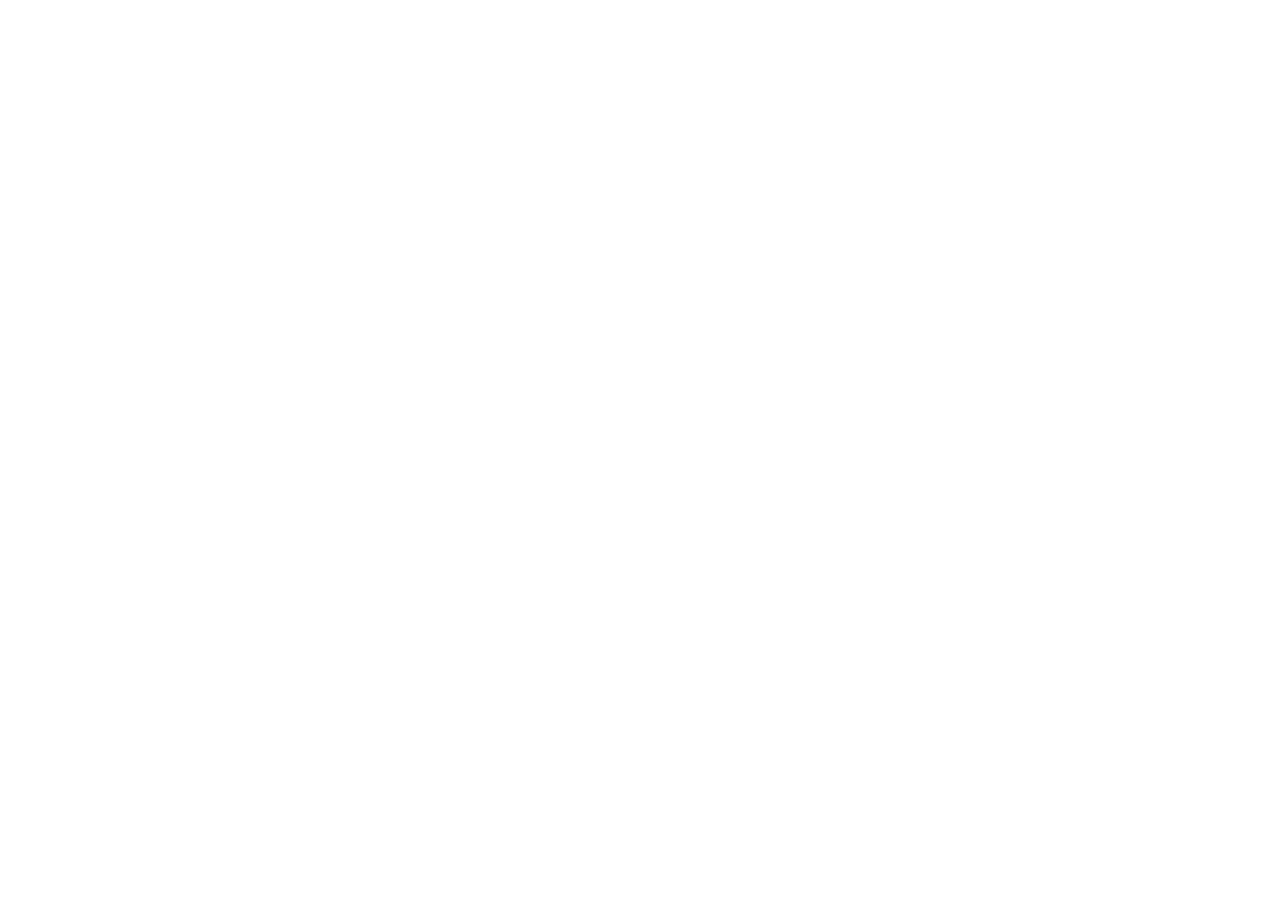
==== photo.shafeng.cn/index.html @ d4509d2b "add photo.shafeng.cn" ====
<!DOCTYPE html>
<html xmlns="http://www.w3.org/1999/xhtml">
<head>
    <meta http-equiv="Content-Type" content="text/html; charset=UTF-8" />
    <meta name="author" content="WangBin" />
    <meta name="keywords" content="photography, photo, portrait, landscape" />
    <meta name="description" content="My Photography Gallery" />
    <meta name="robots" content="all" />
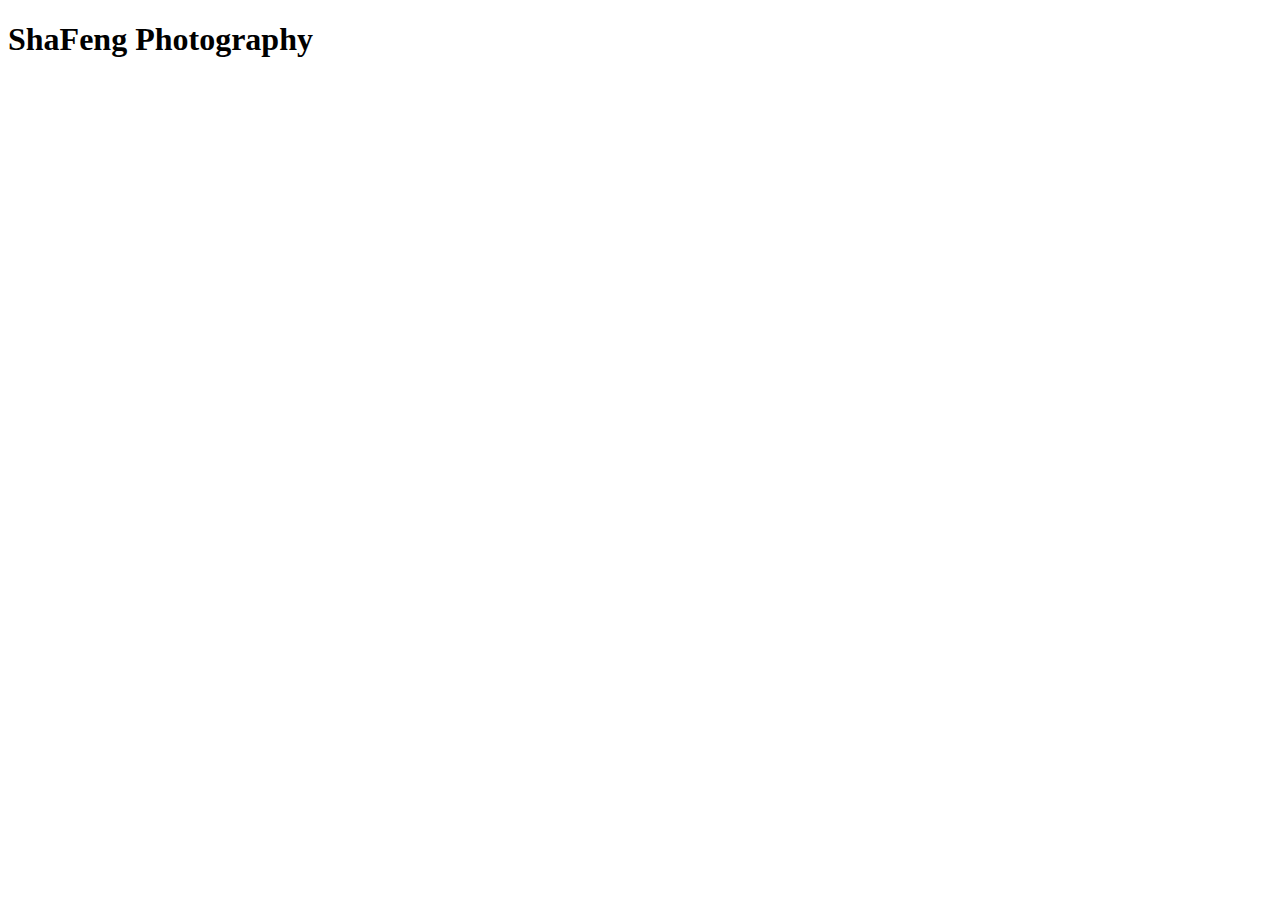
==== commit 26c4f88a: "update photo.shafeng.cn" ====
--- a/photo.shafeng.cn/index.html
+++ b/photo.shafeng.cn/index.html
@@ -1,8 +1,29 @@
 <!DOCTYPE html>
 <html xmlns="http://www.w3.org/1999/xhtml">
+
 <head>
     <meta http-equiv="Content-Type" content="text/html; charset=UTF-8" />
     <meta name="author" content="WangBin" />
     <meta name="keywords" content="photography, photo, portrait, landscape" />
     <meta name="description" content="My Photography Gallery" />
     <meta name="robots" content="all" />
+    <title>ShaFeng Photography</title>
+    <script type="text/javascript"></script>
+</head>
+
+<body id="css-shafeng-photo">
+
+    <div id="container">
+        <div id="intro">
+            <div id="pageheader">
+                <h1><span>ShaFeng Photography</span></h1>
+            </div>
+            <div id="footer">
+                <p class="p1"><span>
+
+                </span></p>            
+            </div>
+        </div>
+    </div>
+</body>
+</html>
